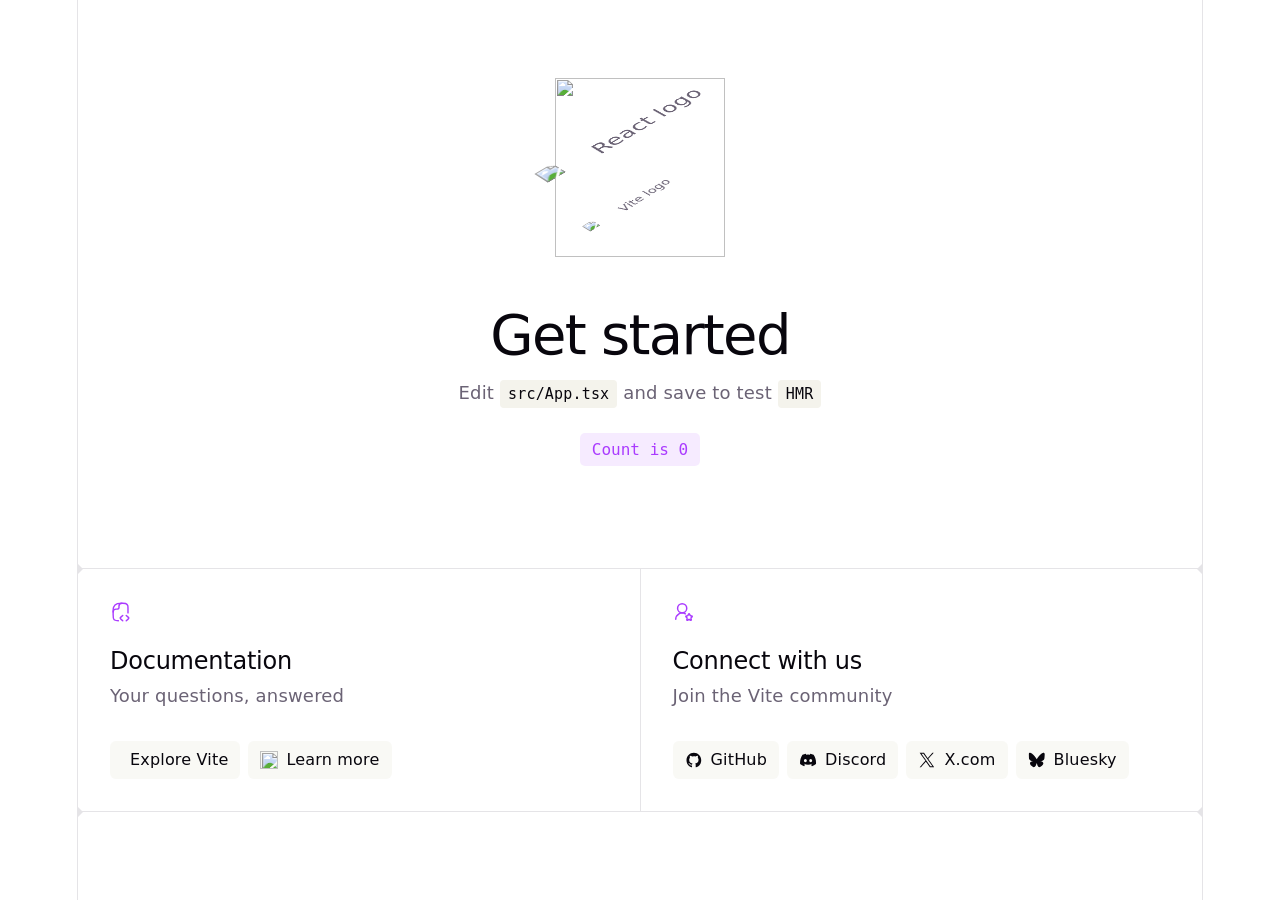
==== index.html @ 07c16fea "first commit" ====
<!doctype html>
<html lang="en">
  <head>
    <meta charset="UTF-8" />
    <link rel="icon" type="image/svg+xml" href="/favicon.svg" />
    <meta name="viewport" content="width=device-width, initial-scale=1.0" />
    <title>blog</title>
    <script type="module" crossorigin src="/assets/index-CVtPK4EU.js"></script>
    <link rel="stylesheet" crossorigin href="/assets/index-D64VDMd1.css">
  </head>
  <body>
    <div id="root"></div>
  </body>
</html>
---- assets/index-D64VDMd1.css ----
:root{--text:#6b6375;--text-h:#08060d;--bg:#fff;--border:#e5e4e7;--code-bg:#f4f3ec;--accent:#aa3bff;--accent-bg:#aa3bff1a;--accent-border:#aa3bff80;--social-bg:#f4f3ec80;--shadow:#0000001a 0 10px 15px -3px, #0000000d 0 4px 6px -2px;--sans:system-ui, "Segoe UI", Roboto, sans-serif;--heading:system-ui, "Segoe UI", Roboto, sans-serif;--mono:ui-monospace, Consolas, monospace;font:18px/145% var(--sans);letter-spacing:.18px;--lightningcss-light:initial;--lightningcss-dark: ;color-scheme:light dark;color:var(--text);background:var(--bg);font-synthesis:none;text-rendering:optimizelegibility;-webkit-font-smoothing:antialiased;-moz-osx-font-smoothing:grayscale}@media (prefers-color-scheme:dark){:root{--lightningcss-light: ;--lightningcss-dark:initial}}@media (width<=1024px){:root{font-size:16px}}@media (prefers-color-scheme:dark){:root{--text:#9ca3af;--text-h:#f3f4f6;--bg:#16171d;--border:#2e303a;--code-bg:#1f2028;--accent:#c084fc;--accent-bg:#c084fc26;--accent-border:#c084fc80;--social-bg:#2f303a80;--shadow:#0006 0 10px 15px -3px, #00000040 0 4px 6px -2px}#social .button-icon{filter:invert()brightness(2)}}#root{text-align:center;border-inline:1px solid var(--border);box-sizing:border-box;flex-direction:column;width:1126px;max-width:100%;min-height:100svh;margin:0 auto;display:flex}body{margin:0}h1,h2{font-family:var(--heading);color:var(--text-h);font-weight:500}h1{letter-spacing:-1.68px;margin:32px 0;font-size:56px}@media (width<=1024px){h1{margin:20px 0;font-size:36px}}h2{letter-spacing:-.24px;margin:0 0 8px;font-size:24px;line-height:118%}@media (width<=1024px){h2{font-size:20px}}p{margin:0}code,.counter{font-family:var(--mono);color:var(--text-h);border-radius:4px;display:inline-flex}code{background:var(--code-bg);padding:4px 8px;font-size:15px;line-height:135%}.counter{color:var(--accent);background:var(--accent-bg);border:2px solid #0000;border-radius:5px;margin-bottom:24px;padding:5px 10px;font-size:16px;transition:border-color .3s}.counter:hover{border-color:var(--accent-border)}.counter:focus-visible{outline:2px solid var(--accent);outline-offset:2px}.hero{position:relative}.hero .base,.hero .framework,.hero .vite{margin:0 auto;inset-inline:0}.hero .base{z-index:0;width:170px;position:relative}.hero .framework,.hero .vite{position:absolute}.hero .framework{z-index:1;height:28px;top:34px;transform:perspective(2000px)rotate(300deg)rotateX(44deg)rotateY(39deg)scale(1.4)}.hero .vite{z-index:0;width:auto;height:26px;top:107px;transform:perspective(2000px)rotate(300deg)rotateX(40deg)rotateY(39deg)scale(.8)}#center{flex-direction:column;flex-grow:1;place-content:center;place-items:center;gap:25px;display:flex}@media (width<=1024px){#center{gap:18px;padding:32px 20px 24px}}#next-steps{border-top:1px solid var(--border);text-align:left;display:flex}#next-steps>div{flex:1 1 0;padding:32px}@media (width<=1024px){#next-steps>div{padding:24px 20px}}#next-steps .icon{width:22px;height:22px;margin-bottom:16px}@media (width<=1024px){#next-steps{text-align:center;flex-direction:column}}#docs{border-right:1px solid var(--border)}@media (width<=1024px){#docs{border-right:none;border-bottom:1px solid var(--border)}}#next-steps ul{gap:8px;margin:32px 0 0;padding:0;list-style:none;display:flex}#next-steps ul .logo{height:18px}#next-steps ul a{color:var(--text-h);background:var(--social-bg);border-radius:6px;align-items:center;gap:8px;padding:6px 12px;font-size:16px;text-decoration:none;transition:box-shadow .3s;display:flex}#next-steps ul a:hover{box-shadow:var(--shadow)}#next-steps ul a .button-icon{width:18px;height:18px}@media (width<=1024px){#next-steps ul{flex-wrap:wrap;justify-content:center;margin-top:20px}#next-steps ul li{flex:calc(50% - 8px)}#next-steps ul a{box-sizing:border-box;justify-content:center;width:100%}}#spacer{border-top:1px solid var(--border);height:88px}@media (width<=1024px){#spacer{height:48px}}.ticks{width:100%;position:relative}.ticks:before,.ticks:after{content:"";border:5px solid #0000;position:absolute;top:-4.5px}.ticks:before{border-left-color:var(--border);left:0}.ticks:after{border-right-color:var(--border);right:0}
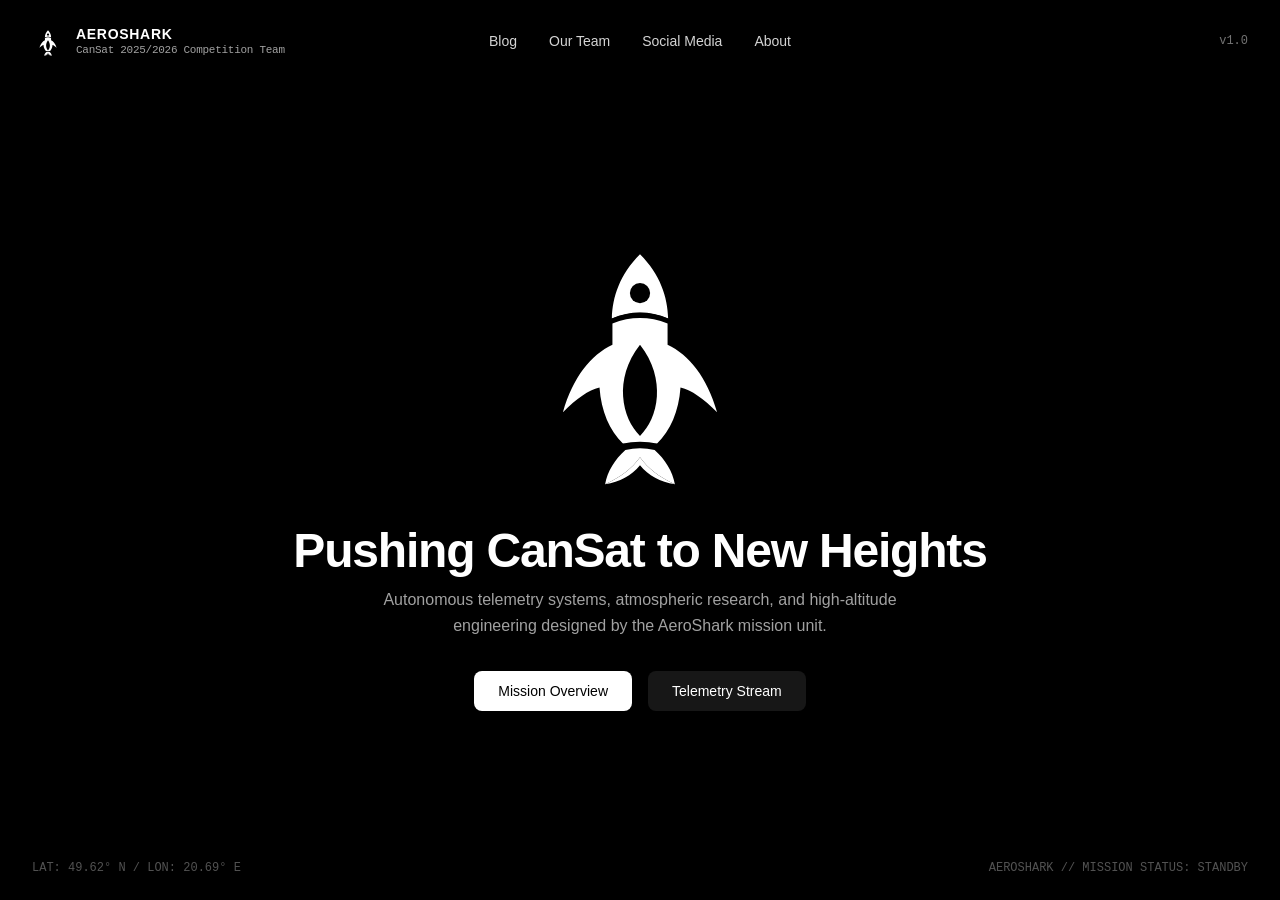
==== commit aeaf6bb4: "dashboard" ====
--- a/index.html
+++ b/index.html
@@ -5,8 +5,8 @@
     <link rel="icon" type="image/svg+xml" href="/favicon.svg" />
     <meta name="viewport" content="width=device-width, initial-scale=1.0" />
     <title>blog</title>
-    <script type="module" crossorigin src="/assets/index-CVtPK4EU.js"></script>
-    <link rel="stylesheet" crossorigin href="/assets/index-D64VDMd1.css">
+    <script type="module" crossorigin src="/assets/index-Dl1JwZDK.js"></script>
+    <link rel="stylesheet" crossorigin href="/assets/index-BfaLMEJW.css">
   </head>
   <body>
     <div id="root"></div>
--- a/assets/index-BfaLMEJW.css
+++ b/assets/index-BfaLMEJW.css
@@ -0,0 +1,2 @@
+/*! tailwindcss v4.3.3 | MIT License | https://tailwindcss.com */
+@layer properties{@supports (((-webkit-hyphens:none)) and (not (margin-trim:inline))) or ((-moz-orient:inline) and (not (color:rgb(from red r g b)))){*,:before,:after,::backdrop{--tw-translate-x:0;--tw-translate-y:0;--tw-translate-z:0;--tw-rotate-x:initial;--tw-rotate-y:initial;--tw-rotate-z:initial;--tw-skew-x:initial;--tw-skew-y:initial;--tw-leading:initial;--tw-font-weight:initial;--tw-tracking:initial;--tw-blur:initial;--tw-brightness:initial;--tw-contrast:initial;--tw-grayscale:initial;--tw-hue-rotate:initial;--tw-invert:initial;--tw-opacity:initial;--tw-saturate:initial;--tw-sepia:initial;--tw-drop-shadow:initial;--tw-drop-shadow-color:initial;--tw-drop-shadow-alpha:100%;--tw-drop-shadow-size:initial;--tw-duration:initial}}}@layer theme{:root,:host{--font-sans:-apple-system, BlinkMacSystemFont, "Segoe UI", Roboto, "Helvetica Neue", "Noto Sans", Arial, sans-serif, "Apple Color Emoji", "Segoe UI Emoji", "Segoe UI Symbol", "Noto Color Emoji";--font-mono:ui-monospace, SFMono-Regular, Menlo, Monaco, Consolas, "Liberation Mono", "Courier New", monospace;--color-neutral-200:oklch(92.2% 0 none);--color-neutral-300:oklch(87% 0 none);--color-neutral-400:oklch(70.8% 0 none);--color-neutral-500:oklch(55.6% 0 none);--color-neutral-600:oklch(43.9% 0 none);--color-neutral-800:oklch(26.9% 0 none);--color-neutral-900:oklch(20.5% 0 none);--color-black:#000;--color-white:#fff;--spacing:.25rem;--container-xl:36rem;--text-xs:.75rem;--text-xs--line-height:calc(1 / .75);--text-sm:.875rem;--text-sm--line-height:calc(1.25 / .875);--text-base:1rem;--text-base--line-height:calc(1.5 / 1);--text-3xl:1.875rem;--text-3xl--line-height:calc(2.25 / 1.875);--text-5xl:3rem;--text-5xl--line-height:1;--font-weight-light:300;--font-weight-medium:500;--font-weight-semibold:600;--font-weight-bold:700;--tracking-tight:-.025em;--tracking-wider:.05em;--leading-tight:1.25;--leading-relaxed:1.625;--radius-lg:.5rem;--default-transition-duration:.15s;--default-transition-timing-function:cubic-bezier(.4, 0, .2, 1);--default-font-family:var(--font-sans);--default-mono-font-family:var(--font-mono)}}@layer base{*,:after,:before,::backdrop{box-sizing:border-box;border:0 solid;margin:0;padding:0}::file-selector-button{box-sizing:border-box;border:0 solid;margin:0;padding:0}html,:host{-webkit-text-size-adjust:100%;tab-size:4;line-height:1.5;font-family:var(--default-font-family,-apple-system, BlinkMacSystemFont, "Segoe UI", Roboto, "Helvetica Neue", "Noto Sans", Arial, sans-serif, "Apple Color Emoji", "Segoe UI Emoji", "Segoe UI Symbol", "Noto Color Emoji");font-feature-settings:var(--default-font-feature-settings,normal);font-variation-settings:var(--default-font-variation-settings,normal);-webkit-tap-highlight-color:transparent}hr{height:0;color:inherit;border-top-width:1px}abbr:where([title]){-webkit-text-decoration:underline dotted;text-decoration:underline dotted}h1,h2,h3,h4,h5,h6{font-size:inherit;font-weight:inherit}a{color:inherit;-webkit-text-decoration:inherit;-webkit-text-decoration:inherit;-webkit-text-decoration:inherit;-webkit-text-decoration:inherit;text-decoration:inherit}b,strong{font-weight:bolder}code,kbd,samp,pre{font-family:var(--default-mono-font-family,ui-monospace, SFMono-Regular, Menlo, Monaco, Consolas, "Liberation Mono", "Courier New", monospace);font-feature-settings:var(--default-mono-font-feature-settings,normal);font-variation-settings:var(--default-mono-font-variation-settings,normal);font-size:1em}small{font-size:80%}sub,sup{vertical-align:baseline;font-size:75%;line-height:0;position:relative}sub{bottom:-.25em}sup{top:-.5em}table{text-indent:0;border-color:inherit;border-collapse:collapse}:-moz-focusring:where(:not(iframe)){outline:auto}progress{vertical-align:baseline}summary{display:list-item}ol,ul,menu{list-style:none}img,svg,video,canvas,audio,iframe,embed,object{vertical-align:middle;display:block}img,video{max-width:100%;height:auto}button,input,select,optgroup,textarea{font:inherit;font-feature-settings:inherit;font-variation-settings:inherit;letter-spacing:inherit;color:inherit;opacity:1;background-color:#0000;border-radius:0}::file-selector-button{font:inherit;font-feature-settings:inherit;font-variation-settings:inherit;letter-spacing:inherit;color:inherit;opacity:1;background-color:#0000;border-radius:0}:where(select:is([multiple],[size])) optgroup{font-weight:bolder}:where(select:is([multiple],[size])) optgroup option{padding-inline-start:20px}::file-selector-button{margin-inline-end:4px}::placeholder{opacity:1}@supports (not ((-webkit-appearance:-apple-pay-button))) or (contain-intrinsic-size:1px){::placeholder{color:currentColor}@supports (color:color-mix(in lab, red, red)){::placeholder{color:color-mix(in oklab, currentcolor 50%, transparent)}}}textarea{resize:vertical}::-webkit-search-decoration{-webkit-appearance:none}::-webkit-date-and-time-value{min-height:1lh;text-align:inherit}::-webkit-datetime-edit{display:inline-flex}::-webkit-datetime-edit-fields-wrapper{padding:0}::-webkit-datetime-edit{padding-block:0}::-webkit-datetime-edit-year-field{padding-block:0}::-webkit-datetime-edit-month-field{padding-block:0}::-webkit-datetime-edit-day-field{padding-block:0}::-webkit-datetime-edit-hour-field{padding-block:0}::-webkit-datetime-edit-minute-field{padding-block:0}::-webkit-datetime-edit-second-field{padding-block:0}::-webkit-datetime-edit-millisecond-field{padding-block:0}::-webkit-datetime-edit-meridiem-field{padding-block:0}::-webkit-calendar-picker-indicator{line-height:1}:-moz-ui-invalid{box-shadow:none}button,input:where([type=button],[type=reset],[type=submit]){appearance:button}::file-selector-button{appearance:button}::-webkit-inner-spin-button{height:auto}::-webkit-outer-spin-button{height:auto}[hidden]:where(:not([hidden=until-found])){display:none!important}}@layer components;@layer utilities{.pointer-events-none{pointer-events:none}.absolute{position:absolute}.relative{position:relative}.left-1\/2{left:50%}.z-10{z-index:10}.mb-3{margin-bottom:calc(var(--spacing) * 3)}.mb-8{margin-bottom:calc(var(--spacing) * 8)}.flex{display:flex}.h-8{height:calc(var(--spacing) * 8)}.h-56{height:calc(var(--spacing) * 56)}.min-h-screen{min-height:100vh}.w-8{width:calc(var(--spacing) * 8)}.w-24{width:calc(var(--spacing) * 24)}.w-56{width:calc(var(--spacing) * 56)}.w-full{width:100%}.max-w-xl{max-width:var(--container-xl)}.flex-1{flex:1}.-translate-x-1\/2{--tw-translate-x:calc(calc(1 / 2 * 100%) * -1);translate:var(--tw-translate-x) var(--tw-translate-y)}.transform{transform:var(--tw-rotate-x,) var(--tw-rotate-y,) var(--tw-rotate-z,) var(--tw-skew-x,) var(--tw-skew-y,)}.flex-col{flex-direction:column}.items-center{align-items:center}.justify-between{justify-content:space-between}.justify-center{justify-content:center}.justify-end{justify-content:flex-end}.gap-3{gap:calc(var(--spacing) * 3)}.gap-4{gap:calc(var(--spacing) * 4)}.gap-8{gap:calc(var(--spacing) * 8)}.overflow-hidden{overflow:hidden}.rounded-lg{border-radius:var(--radius-lg)}.bg-black{background-color:var(--color-black)}.bg-neutral-900{background-color:var(--color-neutral-900)}.bg-white{background-color:var(--color-white)}.object-contain{object-fit:contain}.px-6{padding-inline:calc(var(--spacing) * 6)}.px-8{padding-inline:calc(var(--spacing) * 8)}.py-2\.5{padding-block:calc(var(--spacing) * 2.5)}.py-6{padding-block:calc(var(--spacing) * 6)}.text-center{text-align:center}.font-mono{font-family:var(--font-mono)}.text-3xl{font-size:var(--text-3xl);line-height:var(--tw-leading,var(--text-3xl--line-height))}.text-sm{font-size:var(--text-sm);line-height:var(--tw-leading,var(--text-sm--line-height))}.text-xs{font-size:var(--text-xs);line-height:var(--tw-leading,var(--text-xs--line-height))}.text-\[11px\]{font-size:11px}.leading-relaxed{--tw-leading:var(--leading-relaxed);line-height:var(--leading-relaxed)}.leading-tight{--tw-leading:var(--leading-tight);line-height:var(--leading-tight)}.font-bold{--tw-font-weight:var(--font-weight-bold);font-weight:var(--font-weight-bold)}.font-light{--tw-font-weight:var(--font-weight-light);font-weight:var(--font-weight-light)}.font-medium{--tw-font-weight:var(--font-weight-medium);font-weight:var(--font-weight-medium)}.font-semibold{--tw-font-weight:var(--font-weight-semibold);font-weight:var(--font-weight-semibold)}.tracking-tight{--tw-tracking:var(--tracking-tight);letter-spacing:var(--tracking-tight)}.tracking-wider{--tw-tracking:var(--tracking-wider);letter-spacing:var(--tracking-wider)}.text-black{color:var(--color-black)}.text-neutral-300{color:var(--color-neutral-300)}.text-neutral-400{color:var(--color-neutral-400)}.text-neutral-500{color:var(--color-neutral-500)}.text-neutral-600{color:var(--color-neutral-600)}.text-white{color:var(--color-white)}.uppercase{text-transform:uppercase}.drop-shadow-none{--tw-drop-shadow: ;filter:var(--tw-blur,) var(--tw-brightness,) var(--tw-contrast,) var(--tw-grayscale,) var(--tw-hue-rotate,) var(--tw-invert,) var(--tw-saturate,) var(--tw-sepia,) var(--tw-drop-shadow,)}.filter{filter:var(--tw-blur,) var(--tw-brightness,) var(--tw-contrast,) var(--tw-grayscale,) var(--tw-hue-rotate,) var(--tw-invert,) var(--tw-saturate,) var(--tw-sepia,) var(--tw-drop-shadow,)}.transition{transition-property:color,background-color,border-color,outline-color,text-decoration-color,fill,stroke,--tw-gradient-from,--tw-gradient-via,--tw-gradient-to,opacity,box-shadow,transform,translate,scale,rotate,filter,-webkit-backdrop-filter,backdrop-filter,display,content-visibility,overlay,pointer-events;transition-timing-function:var(--tw-ease,var(--default-transition-timing-function));transition-duration:var(--tw-duration,var(--default-transition-duration))}.transition-colors{transition-property:color,background-color,border-color,outline-color,text-decoration-color,fill,stroke,--tw-gradient-from,--tw-gradient-via,--tw-gradient-to;transition-timing-function:var(--tw-ease,var(--default-transition-timing-function));transition-duration:var(--tw-duration,var(--default-transition-duration))}.duration-150{--tw-duration:.15s;transition-duration:.15s}.will-change-transform{will-change:transform}.select-none{-webkit-user-select:none;user-select:none}@media (hover:hover){.hover\:bg-neutral-200:hover{background-color:var(--color-neutral-200)}.hover\:bg-neutral-800:hover{background-color:var(--color-neutral-800)}.hover\:text-white:hover{color:var(--color-white)}}@media (width>=48rem){.md\:h-72{height:calc(var(--spacing) * 72)}.md\:w-72{width:calc(var(--spacing) * 72)}.md\:text-5xl{font-size:var(--text-5xl);line-height:var(--tw-leading,var(--text-5xl--line-height))}.md\:text-base{font-size:var(--text-base);line-height:var(--tw-leading,var(--text-base--line-height))}}}@property --tw-translate-x{syntax:"*";inherits:false;initial-value:0}@property --tw-translate-y{syntax:"*";inherits:false;initial-value:0}@property --tw-translate-z{syntax:"*";inherits:false;initial-value:0}@property --tw-rotate-x{syntax:"*";inherits:false}@property --tw-rotate-y{syntax:"*";inherits:false}@property --tw-rotate-z{syntax:"*";inherits:false}@property --tw-skew-x{syntax:"*";inherits:false}@property --tw-skew-y{syntax:"*";inherits:false}@property --tw-leading{syntax:"*";inherits:false}@property --tw-font-weight{syntax:"*";inherits:false}@property --tw-tracking{syntax:"*";inherits:false}@property --tw-blur{syntax:"*";inherits:false}@property --tw-brightness{syntax:"*";inherits:false}@property --tw-contrast{syntax:"*";inherits:false}@property --tw-grayscale{syntax:"*";inherits:false}@property --tw-hue-rotate{syntax:"*";inherits:false}@property --tw-invert{syntax:"*";inherits:false}@property --tw-opacity{syntax:"*";inherits:false}@property --tw-saturate{syntax:"*";inherits:false}@property --tw-sepia{syntax:"*";inherits:false}@property --tw-drop-shadow{syntax:"*";inherits:false}@property --tw-drop-shadow-color{syntax:"*";inherits:false}@property --tw-drop-shadow-alpha{syntax:"<percentage>";inherits:false;initial-value:100%}@property --tw-drop-shadow-size{syntax:"*";inherits:false}@property --tw-duration{syntax:"*";inherits:false}
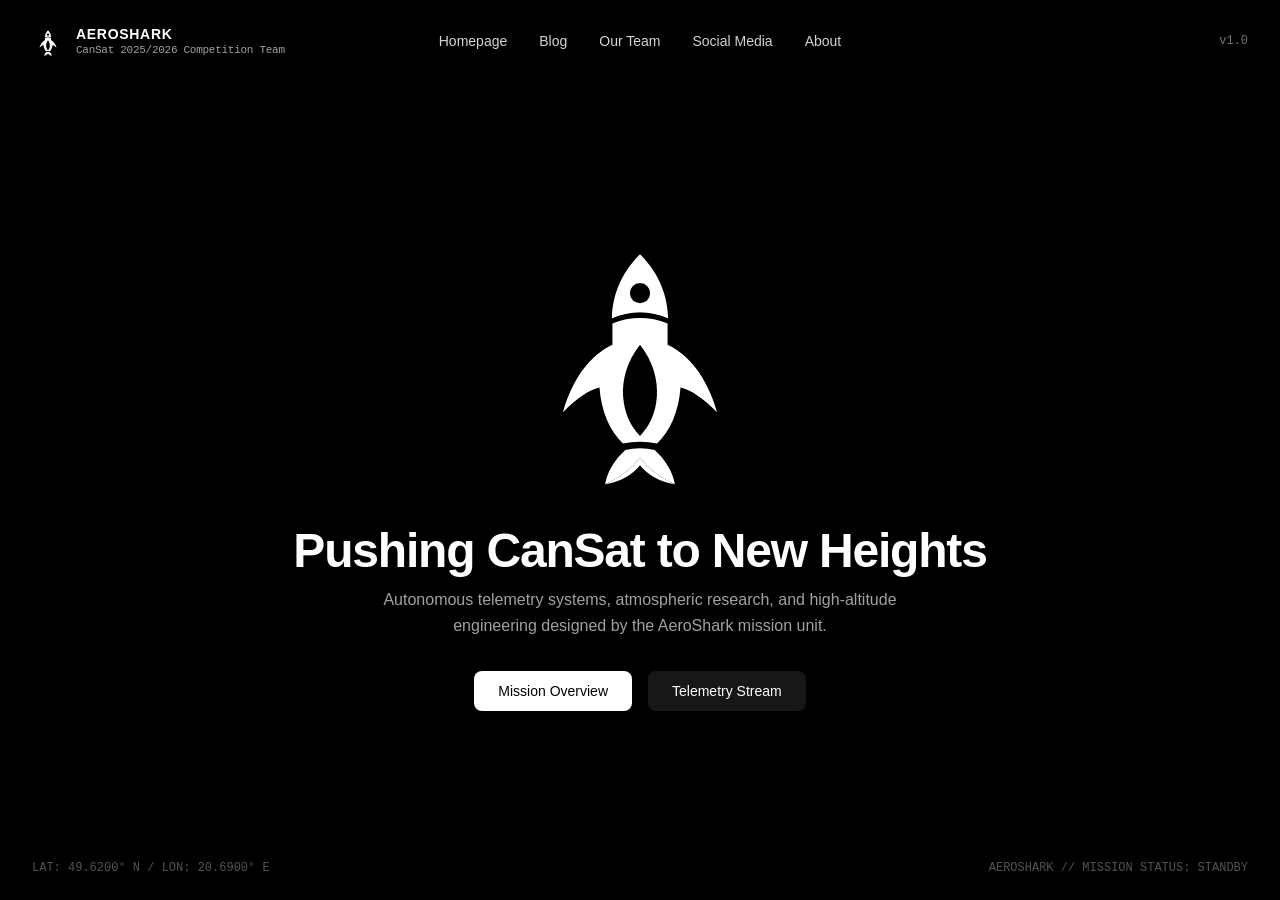
==== commit c03e1124: "Added blog page & team page" ====
--- a/index.html
+++ b/index.html
@@ -5,8 +5,8 @@
     <link rel="icon" type="image/svg+xml" href="/favicon.svg" />
     <meta name="viewport" content="width=device-width, initial-scale=1.0" />
     <title>blog</title>
-    <script type="module" crossorigin src="/assets/index-Dl1JwZDK.js"></script>
-    <link rel="stylesheet" crossorigin href="/assets/index-BfaLMEJW.css">
+    <script type="module" crossorigin src="/assets/index--FzBi24g.js"></script>
+    <link rel="stylesheet" crossorigin href="/assets/index-BRKOrZMG.css">
   </head>
   <body>
     <div id="root"></div>
--- a/assets/index-BRKOrZMG.css
+++ b/assets/index-BRKOrZMG.css
@@ -0,0 +1,2 @@
+/*! tailwindcss v4.3.3 | MIT License | https://tailwindcss.com */
+@layer properties{@supports (((-webkit-hyphens:none)) and (not (margin-trim:inline))) or ((-moz-orient:inline) and (not (color:rgb(from red r g b)))){*,:before,:after,::backdrop{--tw-translate-x:0;--tw-translate-y:0;--tw-translate-z:0;--tw-scale-x:1;--tw-scale-y:1;--tw-scale-z:1;--tw-rotate-x:initial;--tw-rotate-y:initial;--tw-rotate-z:initial;--tw-skew-x:initial;--tw-skew-y:initial;--tw-space-y-reverse:0;--tw-leading:initial;--tw-font-weight:initial;--tw-tracking:initial;--tw-blur:initial;--tw-brightness:initial;--tw-contrast:initial;--tw-grayscale:initial;--tw-hue-rotate:initial;--tw-invert:initial;--tw-opacity:initial;--tw-saturate:initial;--tw-sepia:initial;--tw-drop-shadow:initial;--tw-drop-shadow-color:initial;--tw-drop-shadow-alpha:100%;--tw-drop-shadow-size:initial;--tw-duration:initial;--tw-border-style:solid}}}@layer theme{:root,:host{--font-sans:-apple-system, BlinkMacSystemFont, "Segoe UI", Roboto, "Helvetica Neue", "Noto Sans", Arial, sans-serif, "Apple Color Emoji", "Segoe UI Emoji", "Segoe UI Symbol", "Noto Color Emoji";--font-mono:ui-monospace, SFMono-Regular, Menlo, Monaco, Consolas, "Liberation Mono", "Courier New", monospace;--color-neutral-200:oklch(92.2% 0 none);--color-neutral-300:oklch(87% 0 none);--color-neutral-400:oklch(70.8% 0 none);--color-neutral-500:oklch(55.6% 0 none);--color-neutral-600:oklch(43.9% 0 none);--color-neutral-700:oklch(37.1% 0 none);--color-neutral-800:oklch(26.9% 0 none);--color-neutral-900:oklch(20.5% 0 none);--color-neutral-950:oklch(14.5% 0 none);--color-black:#000;--color-white:#fff;--spacing:.25rem;--container-md:28rem;--container-xl:36rem;--container-3xl:48rem;--container-7xl:80rem;--text-xs:.75rem;--text-xs--line-height:calc(1 / .75);--text-sm:.875rem;--text-sm--line-height:calc(1.25 / .875);--text-base:1rem;--text-base--line-height:calc(1.5 / 1);--text-lg:1.125rem;--text-lg--line-height:calc(1.75 / 1.125);--text-xl:1.25rem;--text-xl--line-height:calc(1.75 / 1.25);--text-2xl:1.5rem;--text-2xl--line-height:calc(2 / 1.5);--text-3xl:1.875rem;--text-3xl--line-height:calc(2.25 / 1.875);--text-4xl:2.25rem;--text-4xl--line-height:calc(2.5 / 2.25);--text-5xl:3rem;--text-5xl--line-height:1;--font-weight-light:300;--font-weight-medium:500;--font-weight-semibold:600;--font-weight-bold:700;--tracking-tight:-.025em;--tracking-wide:.025em;--tracking-wider:.05em;--tracking-widest:.1em;--leading-tight:1.25;--leading-relaxed:1.625;--radius-lg:.5rem;--default-transition-duration:.15s;--default-transition-timing-function:cubic-bezier(.4, 0, .2, 1);--default-font-family:var(--font-sans);--default-mono-font-family:var(--font-mono)}}@layer base{*,:after,:before,::backdrop{box-sizing:border-box;border:0 solid;margin:0;padding:0}::file-selector-button{box-sizing:border-box;border:0 solid;margin:0;padding:0}html,:host{-webkit-text-size-adjust:100%;tab-size:4;line-height:1.5;font-family:var(--default-font-family,-apple-system, BlinkMacSystemFont, "Segoe UI", Roboto, "Helvetica Neue", "Noto Sans", Arial, sans-serif, "Apple Color Emoji", "Segoe UI Emoji", "Segoe UI Symbol", "Noto Color Emoji");font-feature-settings:var(--default-font-feature-settings,normal);font-variation-settings:var(--default-font-variation-settings,normal);-webkit-tap-highlight-color:transparent}hr{height:0;color:inherit;border-top-width:1px}abbr:where([title]){-webkit-text-decoration:underline dotted;text-decoration:underline dotted}h1,h2,h3,h4,h5,h6{font-size:inherit;font-weight:inherit}a{color:inherit;-webkit-text-decoration:inherit;-webkit-text-decoration:inherit;-webkit-text-decoration:inherit;-webkit-text-decoration:inherit;text-decoration:inherit}b,strong{font-weight:bolder}code,kbd,samp,pre{font-family:var(--default-mono-font-family,ui-monospace, SFMono-Regular, Menlo, Monaco, Consolas, "Liberation Mono", "Courier New", monospace);font-feature-settings:var(--default-mono-font-feature-settings,normal);font-variation-settings:var(--default-mono-font-variation-settings,normal);font-size:1em}small{font-size:80%}sub,sup{vertical-align:baseline;font-size:75%;line-height:0;position:relative}sub{bottom:-.25em}sup{top:-.5em}table{text-indent:0;border-color:inherit;border-collapse:collapse}:-moz-focusring:where(:not(iframe)){outline:auto}progress{vertical-align:baseline}summary{display:list-item}ol,ul,menu{list-style:none}img,svg,video,canvas,audio,iframe,embed,object{vertical-align:middle;display:block}img,video{max-width:100%;height:auto}button,input,select,optgroup,textarea{font:inherit;font-feature-settings:inherit;font-variation-settings:inherit;letter-spacing:inherit;color:inherit;opacity:1;background-color:#0000;border-radius:0}::file-selector-button{font:inherit;font-feature-settings:inherit;font-variation-settings:inherit;letter-spacing:inherit;color:inherit;opacity:1;background-color:#0000;border-radius:0}:where(select:is([multiple],[size])) optgroup{font-weight:bolder}:where(select:is([multiple],[size])) optgroup option{padding-inline-start:20px}::file-selector-button{margin-inline-end:4px}::placeholder{opacity:1}@supports (not ((-webkit-appearance:-apple-pay-button))) or (contain-intrinsic-size:1px){::placeholder{color:currentColor}@supports (color:color-mix(in lab, red, red)){::placeholder{color:color-mix(in oklab, currentcolor 50%, transparent)}}}textarea{resize:vertical}::-webkit-search-decoration{-webkit-appearance:none}::-webkit-date-and-time-value{min-height:1lh;text-align:inherit}::-webkit-datetime-edit{display:inline-flex}::-webkit-datetime-edit-fields-wrapper{padding:0}::-webkit-datetime-edit{padding-block:0}::-webkit-datetime-edit-year-field{padding-block:0}::-webkit-datetime-edit-month-field{padding-block:0}::-webkit-datetime-edit-day-field{padding-block:0}::-webkit-datetime-edit-hour-field{padding-block:0}::-webkit-datetime-edit-minute-field{padding-block:0}::-webkit-datetime-edit-second-field{padding-block:0}::-webkit-datetime-edit-millisecond-field{padding-block:0}::-webkit-datetime-edit-meridiem-field{padding-block:0}::-webkit-calendar-picker-indicator{line-height:1}:-moz-ui-invalid{box-shadow:none}button,input:where([type=button],[type=reset],[type=submit]){appearance:button}::file-selector-button{appearance:button}::-webkit-inner-spin-button{height:auto}::-webkit-outer-spin-button{height:auto}[hidden]:where(:not([hidden=until-found])){display:none!important}}@layer components;@layer utilities{.pointer-events-none{pointer-events:none}.absolute{position:absolute}.relative{position:relative}.left-1\/2{left:50%}.z-10{z-index:10}.mx-auto{margin-inline:auto}.mt-1{margin-top:var(--spacing)}.mt-2{margin-top:calc(var(--spacing) * 2)}.mt-2\.5{margin-top:calc(var(--spacing) * 2.5)}.mt-3{margin-top:calc(var(--spacing) * 3)}.mt-6{margin-top:calc(var(--spacing) * 6)}.mb-2{margin-bottom:calc(var(--spacing) * 2)}.mb-3{margin-bottom:calc(var(--spacing) * 3)}.mb-4{margin-bottom:calc(var(--spacing) * 4)}.mb-8{margin-bottom:calc(var(--spacing) * 8)}.mb-10{margin-bottom:calc(var(--spacing) * 10)}.mb-12{margin-bottom:calc(var(--spacing) * 12)}.mb-14{margin-bottom:calc(var(--spacing) * 14)}.mb-16{margin-bottom:calc(var(--spacing) * 16)}.block{display:block}.flex{display:flex}.inline-flex{display:inline-flex}.h-8{height:calc(var(--spacing) * 8)}.h-56{height:calc(var(--spacing) * 56)}.h-72{height:calc(var(--spacing) * 72)}.h-full{height:100%}.min-h-screen{min-height:100vh}.w-8{width:calc(var(--spacing) * 8)}.w-24{width:calc(var(--spacing) * 24)}.w-48{width:calc(var(--spacing) * 48)}.w-56{width:calc(var(--spacing) * 56)}.w-full{width:100%}.max-w-3xl{max-width:var(--container-3xl)}.max-w-7xl{max-width:var(--container-7xl)}.max-w-md{max-width:var(--container-md)}.max-w-xl{max-width:var(--container-xl)}.flex-1{flex:1}.-translate-x-1\/2{--tw-translate-x:calc(calc(1 / 2 * 100%) * -1);translate:var(--tw-translate-x) var(--tw-translate-y)}.scale-125{--tw-scale-x:125%;--tw-scale-y:125%;--tw-scale-z:125%;scale:var(--tw-scale-x) var(--tw-scale-y)}.-skew-x-12{--tw-skew-x:skewX(calc(12deg * -1));transform:var(--tw-rotate-x,) var(--tw-rotate-y,) var(--tw-rotate-z,) var(--tw-skew-x,) var(--tw-skew-y,)}.skew-x-12{--tw-skew-x:skewX(12deg);transform:var(--tw-rotate-x,) var(--tw-rotate-y,) var(--tw-rotate-z,) var(--tw-skew-x,) var(--tw-skew-y,)}.transform{transform:var(--tw-rotate-x,) var(--tw-rotate-y,) var(--tw-rotate-z,) var(--tw-skew-x,) var(--tw-skew-y,)}.cursor-pointer{cursor:pointer}.flex-col{flex-direction:column}.flex-wrap{flex-wrap:wrap}.items-center{align-items:center}.items-start{align-items:flex-start}.justify-between{justify-content:space-between}.justify-center{justify-content:center}.justify-end{justify-content:flex-end}.gap-1\.5{gap:calc(var(--spacing) * 1.5)}.gap-2{gap:calc(var(--spacing) * 2)}.gap-3{gap:calc(var(--spacing) * 3)}.gap-4{gap:calc(var(--spacing) * 4)}.gap-8{gap:calc(var(--spacing) * 8)}.gap-10{gap:calc(var(--spacing) * 10)}:where(.space-y-6>:not(:last-child)){--tw-space-y-reverse:0;margin-block-start:calc(calc(var(--spacing) * 6) * var(--tw-space-y-reverse));margin-block-end:calc(calc(var(--spacing) * 6) * calc(1 - var(--tw-space-y-reverse)))}:where(.space-y-10>:not(:last-child)){--tw-space-y-reverse:0;margin-block-start:calc(calc(var(--spacing) * 10) * var(--tw-space-y-reverse));margin-block-end:calc(calc(var(--spacing) * 10) * calc(1 - var(--tw-space-y-reverse)))}.overflow-hidden{overflow:hidden}.overflow-x-hidden{overflow-x:hidden}.rounded{border-radius:.25rem}.rounded-lg{border-radius:var(--radius-lg)}.bg-black{background-color:var(--color-black)}.bg-neutral-900{background-color:var(--color-neutral-900)}.bg-neutral-950{background-color:var(--color-neutral-950)}.bg-white{background-color:var(--color-white)}.object-contain{object-fit:contain}.object-cover{object-fit:cover}.px-2{padding-inline:calc(var(--spacing) * 2)}.px-6{padding-inline:calc(var(--spacing) * 6)}.px-8{padding-inline:calc(var(--spacing) * 8)}.py-0\.5{padding-block:calc(var(--spacing) * .5)}.py-2\.5{padding-block:calc(var(--spacing) * 2.5)}.py-6{padding-block:calc(var(--spacing) * 6)}.py-12{padding-block:calc(var(--spacing) * 12)}.py-14{padding-block:calc(var(--spacing) * 14)}.py-16{padding-block:calc(var(--spacing) * 16)}.text-center{text-align:center}.font-mono{font-family:var(--font-mono)}.text-2xl{font-size:var(--text-2xl);line-height:var(--tw-leading,var(--text-2xl--line-height))}.text-3xl{font-size:var(--text-3xl);line-height:var(--tw-leading,var(--text-3xl--line-height))}.text-base{font-size:var(--text-base);line-height:var(--tw-leading,var(--text-base--line-height))}.text-sm{font-size:var(--text-sm);line-height:var(--tw-leading,var(--text-sm--line-height))}.text-xl{font-size:var(--text-xl);line-height:var(--tw-leading,var(--text-xl--line-height))}.text-xs{font-size:var(--text-xs);line-height:var(--tw-leading,var(--text-xs--line-height))}.text-\[11px\]{font-size:11px}.leading-relaxed{--tw-leading:var(--leading-relaxed);line-height:var(--leading-relaxed)}.leading-tight{--tw-leading:var(--leading-tight);line-height:var(--leading-tight)}.font-bold{--tw-font-weight:var(--font-weight-bold);font-weight:var(--font-weight-bold)}.font-light{--tw-font-weight:var(--font-weight-light);font-weight:var(--font-weight-light)}.font-medium{--tw-font-weight:var(--font-weight-medium);font-weight:var(--font-weight-medium)}.font-semibold{--tw-font-weight:var(--font-weight-semibold);font-weight:var(--font-weight-semibold)}.tracking-tight{--tw-tracking:var(--tracking-tight);letter-spacing:var(--tracking-tight)}.tracking-wide{--tw-tracking:var(--tracking-wide);letter-spacing:var(--tracking-wide)}.tracking-wider{--tw-tracking:var(--tracking-wider);letter-spacing:var(--tracking-wider)}.tracking-widest{--tw-tracking:var(--tracking-widest);letter-spacing:var(--tracking-widest)}.text-black{color:var(--color-black)}.text-neutral-300{color:var(--color-neutral-300)}.text-neutral-400{color:var(--color-neutral-400)}.text-neutral-500{color:var(--color-neutral-500)}.text-neutral-600{color:var(--color-neutral-600)}.text-white{color:var(--color-white)}.uppercase{text-transform:uppercase}.italic{font-style:italic}.brightness-90{--tw-brightness:brightness(90%);filter:var(--tw-blur,) var(--tw-brightness,) var(--tw-contrast,) var(--tw-grayscale,) var(--tw-hue-rotate,) var(--tw-invert,) var(--tw-saturate,) var(--tw-sepia,) var(--tw-drop-shadow,)}.contrast-125{--tw-contrast:contrast(125%);filter:var(--tw-blur,) var(--tw-brightness,) var(--tw-contrast,) var(--tw-grayscale,) var(--tw-hue-rotate,) var(--tw-invert,) var(--tw-saturate,) var(--tw-sepia,) var(--tw-drop-shadow,)}.drop-shadow-none{--tw-drop-shadow: ;filter:var(--tw-blur,) var(--tw-brightness,) var(--tw-contrast,) var(--tw-grayscale,) var(--tw-hue-rotate,) var(--tw-invert,) var(--tw-saturate,) var(--tw-sepia,) var(--tw-drop-shadow,)}.grayscale{--tw-grayscale:grayscale(100%);filter:var(--tw-blur,) var(--tw-brightness,) var(--tw-contrast,) var(--tw-grayscale,) var(--tw-hue-rotate,) var(--tw-invert,) var(--tw-saturate,) var(--tw-sepia,) var(--tw-drop-shadow,)}.filter{filter:var(--tw-blur,) var(--tw-brightness,) var(--tw-contrast,) var(--tw-grayscale,) var(--tw-hue-rotate,) var(--tw-invert,) var(--tw-saturate,) var(--tw-sepia,) var(--tw-drop-shadow,)}.transition{transition-property:color,background-color,border-color,outline-color,text-decoration-color,fill,stroke,--tw-gradient-from,--tw-gradient-via,--tw-gradient-to,opacity,box-shadow,transform,translate,scale,rotate,filter,-webkit-backdrop-filter,backdrop-filter,display,content-visibility,overlay,pointer-events;transition-timing-function:var(--tw-ease,var(--default-transition-timing-function));transition-duration:var(--tw-duration,var(--default-transition-duration))}.transition-all{transition-property:all;transition-timing-function:var(--tw-ease,var(--default-transition-timing-function));transition-duration:var(--tw-duration,var(--default-transition-duration))}.transition-colors{transition-property:color,background-color,border-color,outline-color,text-decoration-color,fill,stroke,--tw-gradient-from,--tw-gradient-via,--tw-gradient-to;transition-timing-function:var(--tw-ease,var(--default-transition-timing-function));transition-duration:var(--tw-duration,var(--default-transition-duration))}.duration-150{--tw-duration:.15s;transition-duration:.15s}.duration-200{--tw-duration:.2s;transition-duration:.2s}.duration-300{--tw-duration:.3s;transition-duration:.3s}.will-change-transform{will-change:transform}.select-none{-webkit-user-select:none;user-select:none}@media (hover:hover){.group-hover\:bg-neutral-900:is(:where(.group):hover *){background-color:var(--color-neutral-900)}.group-hover\:text-neutral-200:is(:where(.group):hover *){color:var(--color-neutral-200)}.group-hover\:text-neutral-400:is(:where(.group):hover *){color:var(--color-neutral-400)}.group-hover\:brightness-100:is(:where(.group):hover *){--tw-brightness:brightness(100%);filter:var(--tw-blur,) var(--tw-brightness,) var(--tw-contrast,) var(--tw-grayscale,) var(--tw-hue-rotate,) var(--tw-invert,) var(--tw-saturate,) var(--tw-sepia,) var(--tw-drop-shadow,)}.group-hover\:grayscale-0:is(:where(.group):hover *){--tw-grayscale:grayscale(0%);filter:var(--tw-blur,) var(--tw-brightness,) var(--tw-contrast,) var(--tw-grayscale,) var(--tw-hue-rotate,) var(--tw-invert,) var(--tw-saturate,) var(--tw-sepia,) var(--tw-drop-shadow,)}.hover\:bg-neutral-200:hover{background-color:var(--color-neutral-200)}.hover\:bg-neutral-800:hover{background-color:var(--color-neutral-800)}.hover\:text-white:hover{color:var(--color-white)}}@media (width>=40rem){.sm\:text-left{text-align:left}}@media (width>=48rem){.md\:h-72{height:calc(var(--spacing) * 72)}.md\:w-72{width:calc(var(--spacing) * 72)}.md\:text-2xl{font-size:var(--text-2xl);line-height:var(--tw-leading,var(--text-2xl--line-height))}.md\:text-4xl{font-size:var(--text-4xl);line-height:var(--tw-leading,var(--text-4xl--line-height))}.md\:text-5xl{font-size:var(--text-5xl);line-height:var(--tw-leading,var(--text-5xl--line-height))}.md\:text-base{font-size:var(--text-base);line-height:var(--tw-leading,var(--text-base--line-height))}}.\[\&\>a\]\:text-white>a{color:var(--color-white)}.\[\&\>a\]\:underline>a{text-decoration-line:underline}.\[\&\>a\]\:decoration-neutral-700>a{-webkit-text-decoration-color:var(--color-neutral-700);-webkit-text-decoration-color:var(--color-neutral-700);-webkit-text-decoration-color:var(--color-neutral-700);text-decoration-color:var(--color-neutral-700)}@media (hover:hover){.hover\:\[\&\>a\]\:decoration-white:hover>a{-webkit-text-decoration-color:var(--color-white);-webkit-text-decoration-color:var(--color-white);-webkit-text-decoration-color:var(--color-white);text-decoration-color:var(--color-white)}}.\[\&\>blockquote\]\:border-l-2>blockquote{border-left-style:var(--tw-border-style);border-left-width:2px}.\[\&\>blockquote\]\:border-neutral-800>blockquote{border-color:var(--color-neutral-800)}.\[\&\>blockquote\]\:pl-4>blockquote{padding-left:calc(var(--spacing) * 4)}.\[\&\>blockquote\]\:text-neutral-400>blockquote{color:var(--color-neutral-400)}.\[\&\>blockquote\]\:italic>blockquote{font-style:italic}.\[\&\>code\]\:rounded>code{border-radius:.25rem}.\[\&\>code\]\:bg-neutral-900>code{background-color:var(--color-neutral-900)}.\[\&\>code\]\:px-1\.5>code{padding-inline:calc(var(--spacing) * 1.5)}.\[\&\>code\]\:py-0\.5>code{padding-block:calc(var(--spacing) * .5)}.\[\&\>code\]\:font-mono>code{font-family:var(--font-mono)}.\[\&\>code\]\:text-xs>code{font-size:var(--text-xs);line-height:var(--tw-leading,var(--text-xs--line-height))}.\[\&\>code\]\:text-neutral-200>code{color:var(--color-neutral-200)}.\[\&\>h1\]\:mt-8>h1{margin-top:calc(var(--spacing) * 8)}.\[\&\>h1\]\:mb-3>h1{margin-bottom:calc(var(--spacing) * 3)}.\[\&\>h1\]\:text-2xl>h1{font-size:var(--text-2xl);line-height:var(--tw-leading,var(--text-2xl--line-height))}.\[\&\>h1\]\:font-semibold>h1{--tw-font-weight:var(--font-weight-semibold);font-weight:var(--font-weight-semibold)}.\[\&\>h1\]\:text-white>h1{color:var(--color-white)}.\[\&\>h2\]\:mt-8>h2{margin-top:calc(var(--spacing) * 8)}.\[\&\>h2\]\:mb-3>h2{margin-bottom:calc(var(--spacing) * 3)}.\[\&\>h2\]\:text-xl>h2{font-size:var(--text-xl);line-height:var(--tw-leading,var(--text-xl--line-height))}.\[\&\>h2\]\:font-semibold>h2{--tw-font-weight:var(--font-weight-semibold);font-weight:var(--font-weight-semibold)}.\[\&\>h2\]\:text-white>h2{color:var(--color-white)}.\[\&\>h3\]\:mt-6>h3{margin-top:calc(var(--spacing) * 6)}.\[\&\>h3\]\:mb-2>h3{margin-bottom:calc(var(--spacing) * 2)}.\[\&\>h3\]\:text-lg>h3{font-size:var(--text-lg);line-height:var(--tw-leading,var(--text-lg--line-height))}.\[\&\>h3\]\:font-medium>h3{--tw-font-weight:var(--font-weight-medium);font-weight:var(--font-weight-medium)}.\[\&\>h3\]\:text-white>h3{color:var(--color-white)}.\[\&\>ol\]\:list-inside>ol{list-style-position:inside}.\[\&\>ol\]\:list-decimal>ol{list-style-type:decimal}:where(.\[\&\>ol\]\:space-y-1\.5>ol>:not(:last-child)){--tw-space-y-reverse:0;margin-block-start:calc(calc(var(--spacing) * 1.5) * var(--tw-space-y-reverse));margin-block-end:calc(calc(var(--spacing) * 1.5) * calc(1 - var(--tw-space-y-reverse)))}.\[\&\>ol\]\:text-neutral-400>ol{color:var(--color-neutral-400)}.\[\&\>p\]\:leading-relaxed>p{--tw-leading:var(--leading-relaxed);line-height:var(--leading-relaxed)}.\[\&\>pre\]\:overflow-x-auto>pre{overflow-x:auto}.\[\&\>pre\]\:rounded-lg>pre{border-radius:var(--radius-lg)}.\[\&\>pre\]\:bg-neutral-950>pre{background-color:var(--color-neutral-950)}.\[\&\>pre\]\:p-4>pre{padding:calc(var(--spacing) * 4)}.\[\&\>pre\]\:font-mono>pre{font-family:var(--font-mono)}.\[\&\>pre\]\:text-xs>pre{font-size:var(--text-xs);line-height:var(--tw-leading,var(--text-xs--line-height))}.\[\&\>ul\]\:list-inside>ul{list-style-position:inside}.\[\&\>ul\]\:list-disc>ul{list-style-type:disc}:where(.\[\&\>ul\]\:space-y-1\.5>ul>:not(:last-child)){--tw-space-y-reverse:0;margin-block-start:calc(calc(var(--spacing) * 1.5) * var(--tw-space-y-reverse));margin-block-end:calc(calc(var(--spacing) * 1.5) * calc(1 - var(--tw-space-y-reverse)))}.\[\&\>ul\]\:text-neutral-400>ul{color:var(--color-neutral-400)}}@property --tw-translate-x{syntax:"*";inherits:false;initial-value:0}@property --tw-translate-y{syntax:"*";inherits:false;initial-value:0}@property --tw-translate-z{syntax:"*";inherits:false;initial-value:0}@property --tw-scale-x{syntax:"*";inherits:false;initial-value:1}@property --tw-scale-y{syntax:"*";inherits:false;initial-value:1}@property --tw-scale-z{syntax:"*";inherits:false;initial-value:1}@property --tw-rotate-x{syntax:"*";inherits:false}@property --tw-rotate-y{syntax:"*";inherits:false}@property --tw-rotate-z{syntax:"*";inherits:false}@property --tw-skew-x{syntax:"*";inherits:false}@property --tw-skew-y{syntax:"*";inherits:false}@property --tw-space-y-reverse{syntax:"*";inherits:false;initial-value:0}@property --tw-leading{syntax:"*";inherits:false}@property --tw-font-weight{syntax:"*";inherits:false}@property --tw-tracking{syntax:"*";inherits:false}@property --tw-blur{syntax:"*";inherits:false}@property --tw-brightness{syntax:"*";inherits:false}@property --tw-contrast{syntax:"*";inherits:false}@property --tw-grayscale{syntax:"*";inherits:false}@property --tw-hue-rotate{syntax:"*";inherits:false}@property --tw-invert{syntax:"*";inherits:false}@property --tw-opacity{syntax:"*";inherits:false}@property --tw-saturate{syntax:"*";inherits:false}@property --tw-sepia{syntax:"*";inherits:false}@property --tw-drop-shadow{syntax:"*";inherits:false}@property --tw-drop-shadow-color{syntax:"*";inherits:false}@property --tw-drop-shadow-alpha{syntax:"<percentage>";inherits:false;initial-value:100%}@property --tw-drop-shadow-size{syntax:"*";inherits:false}@property --tw-duration{syntax:"*";inherits:false}@property --tw-border-style{syntax:"*";inherits:false;initial-value:solid}
